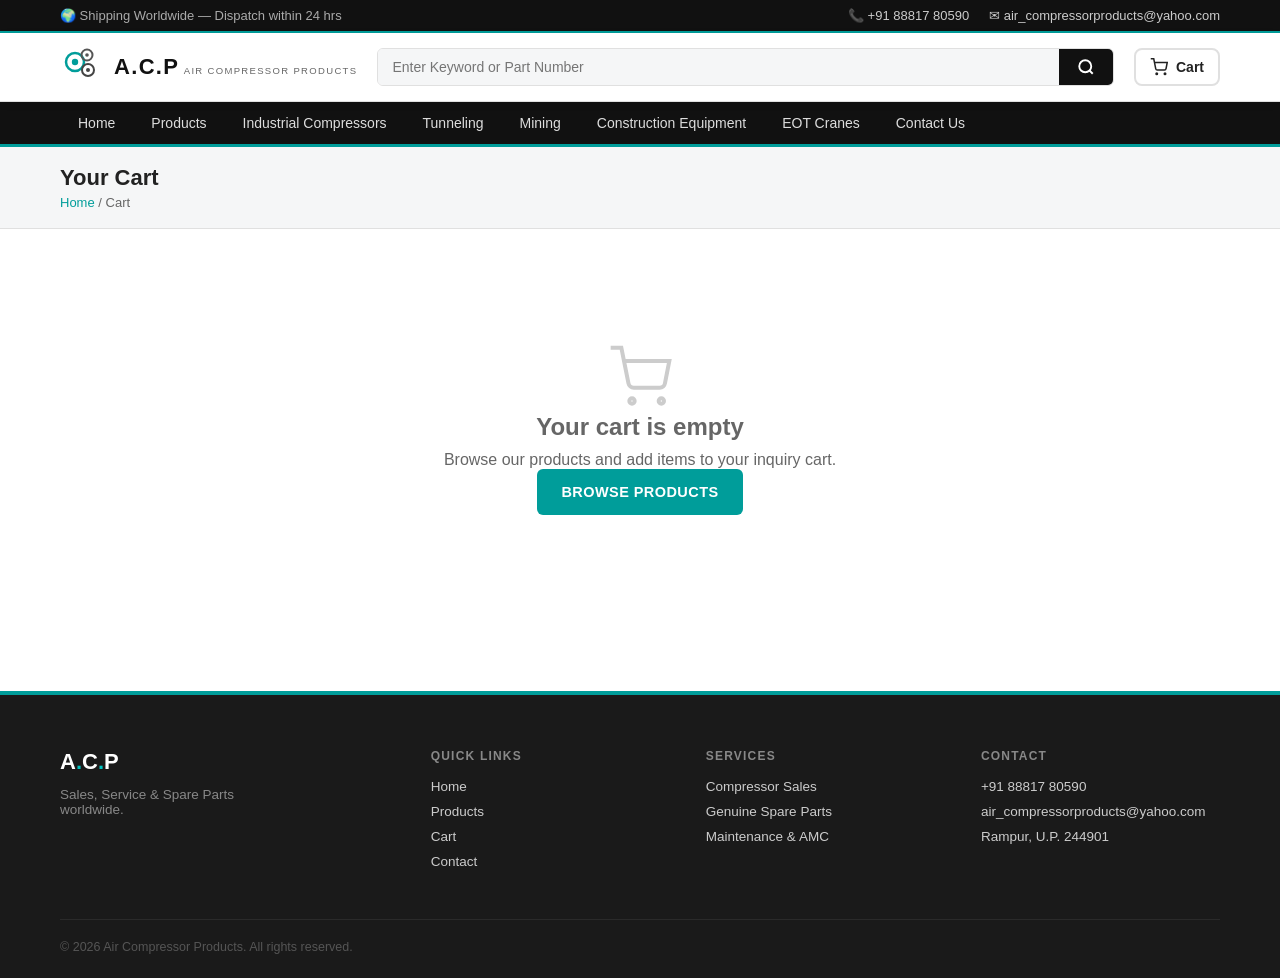
==== cart.html @ 82475adc "Add website files" ====
<!DOCTYPE html>
<html lang="en">
<head>
<meta charset="UTF-8">
<meta http-equiv="X-UA-Compatible" content="IE=edge">
<meta name="viewport" content="width=device-width, initial-scale=1.0">
<meta http-equiv="Content-Security-Policy" content="default-src 'self'; 
script-src 'self' 'unsafe-inline'; 
style-src 'self' https://fonts.googleapis.com; 
font-src 'self' https://fonts.gstatic.com; 
img-src 'self' data: https://images.unsplash.com; 
connect-src 'self'; frame-ancestors 'none';">
<meta http-equiv="X-Frame-Options" content="DENY">
<meta http-equiv="X-Content-Type-Options" content="nosniff">
<title>Cart — A.C.P Air Compressor Products</title>
<link rel="stylesheet" href="style.css">
<link href="https://fonts.googleapis.com/css2?family=IBM+Plex+Sans:wght@400;500;600;700;800&display=swap" rel="stylesheet">
</head>
<body>

<div class="utility-bar">
  <div class="wrap">
    <span class="util-left">🌍 Shipping Worldwide — Dispatch within 24 hrs</span>
    <div class="util-right">
      <a href="tel:+918881780590">📞 +91 88817 80590</a>
      <a href="mailto:air_compressorproducts@yahoo.com">✉ air_compressorproducts@yahoo.com</a>
    </div>
  </div>
</div>

<header class="main-header">
  <div class="header-inner wrap">
    <a href="index.html" class="logo-block">
      <svg class="logo-svg" viewBox="0 0 44 44" fill="none">
        <circle cx="15" cy="17" r="9" stroke="#009D9A" stroke-width="2.5"/>
        <circle cx="15" cy="17" r="3.2" fill="#009D9A"/>
        <circle cx="27" cy="10" r="5.5" stroke="#555" stroke-width="2"/>
        <circle cx="27" cy="10" r="1.8" fill="#555"/>
        <circle cx="28" cy="25" r="6" stroke="#444" stroke-width="2"/>
        <circle cx="28" cy="25" r="2" fill="#444"/>
      </svg>
      <span class="logo-text">
        <span class="top">A.C.P</span>
        <span class="sub">Air Compressor Products</span>
      </span>
    </a>
    <div class="search-bar">
      <input type="text" id="searchInput" placeholder="Enter Keyword or Part Number" maxlength="120" autocomplete="off">
      <button id="searchBtn" aria-label="Search">
        <svg width="18" height="18" viewBox="0 0 24 24" fill="none" stroke="currentColor" stroke-width="2.5"><circle cx="11" cy="11" r="8"/><path d="M21 21l-4.35-4.35"/></svg>
      </button>
    </div>
    <a href="cart.html" class="cart-btn">
      <svg width="18" height="18" viewBox="0 0 24 24" fill="none" stroke="currentColor" stroke-width="2"><circle cx="9" cy="21" r="1"/><circle cx="20" cy="21" r="1"/><path d="M1 1h4l2.68 13.39a2 2 0 002 1.61h9.72a2 2 0 001.97-1.67L23 6H6"/></svg>
      Cart <span class="cart-count" style="display:none;">0</span>
    </a>
  </div>
</header>

<nav class="main-nav">
  <div class="nav-inner wrap">
    <div id="navLinks" class="nav-links">
      <a href="index.html">Home</a>
      <a href="products.html">Products</a>
      <a href="products.html?sector=Industrial+Compressors">Industrial Compressors</a>
      <a href="products.html?sector=Tunneling">Tunneling</a>
      <a href="products.html?sector=Mining">Mining</a>
      <a href="products.html?sector=Construction+Equipment">Construction Equipment</a>
      <a href="products.html?sector=EOT+Cranes">EOT Cranes</a>
      <a href="contact.html">Contact Us</a>
    </div>
    <button class="menu-toggle" id="menuToggle" aria-label="Toggle menu" aria-expanded="false">
      <svg width="22" height="22" viewBox="0 0 24 24" fill="none" stroke="currentColor" stroke-width="2"><path d="M3 6h18M3 12h18M3 18h18"/></svg>
    </button>
  </div>
</nav>

<div class="page-title-bar">
  <div class="wrap">
    <h1>Your Cart</h1>
    <div class="breadcrumb"><a href="index.html">Home</a> / Cart</div>
  </div>
</div>

<div class="wrap cart-layout">

  <div id="cartEmpty" class="empty-cart" style="display:none;">
    <svg width="64" height="64" viewBox="0 0 24 24" fill="none" stroke="#ccc" stroke-width="1.5" style="margin:0 auto 18px;display:block"><circle cx="9" cy="21" r="1"/><circle cx="20" cy="21" r="1"/><path d="M1 1h4l2.68 13.39a2 2 0 002 1.61h9.72a2 2 0 001.97-1.67L23 6H6"/></svg>
    <h2>Your cart is empty</h2>
    <p style="margin-bottom:24px;color:var(--muted);">Browse our products and add items to your inquiry cart.</p>
    <a href="products.html" class="btn btn-teal">Browse Products</a>
  </div>

  <div id="cartFilled">
    <div class="cart-table-wrap">
      <table class="cart-table">
        <thead>
          <tr>
            <th>Product</th>
            <th>Brand</th>
            <th>Qty</th>
            <th>Action</th>
          </tr>
        </thead>
        <tbody id="cartBody"></tbody>
      </table>
    </div>

    <div style="display:flex;justify-content:space-between;align-items:flex-start;flex-wrap:wrap;gap:20px;">
      <a href="products.html" class="btn btn-outline" style="border-color:var(--border);color:var(--text);">← Continue Shopping</a>
      <div class="cart-summary">
        <h3>Inquiry Summary</h3>
        <div class="summary-row"><span id="summaryItems">0 items</span><span style="color:var(--muted);font-size:13px;">Price on request</span></div>
        <p style="font-size:13px;color:var(--muted);margin-bottom:14px;line-height:1.5;">Prices are provided upon inquiry. Our team will confirm availability and quote within a few hours.</p>
        <button class="whatsapp-btn" id="whatsappBtn">
          <svg width="20" height="20" viewBox="0 0 24 24" fill="white"><path d="M17.472 14.382c-.297-.149-1.758-.867-2.03-.967-.273-.099-.471-.148-.67.15-.197.297-.767.966-.94 1.164-.173.199-.347.223-.644.075-.297-.15-1.255-.463-2.39-1.475-.883-.788-1.48-1.761-1.653-2.059-.173-.297-.018-.458.13-.606.134-.133.298-.347.446-.52.149-.174.198-.298.298-.497.099-.198.05-.371-.025-.52-.075-.149-.669-1.612-.916-2.207-.242-.579-.487-.5-.669-.51-.173-.008-.371-.01-.57-.01-.198 0-.52.074-.792.372-.272.297-1.04 1.016-1.04 2.479 0 1.462 1.065 2.875 1.213 3.074.149.198 2.096 3.2 5.077 4.487.709.306 1.262.489 1.694.625.712.227 1.36.195 1.871.118.571-.085 1.758-.719 2.006-1.413.248-.694.248-1.289.173-1.413-.074-.124-.272-.198-.57-.347m-5.421 7.403h-.004a9.87 9.87 0 01-5.031-1.378l-.361-.214-3.741.982.998-3.648-.235-.374a9.86 9.86 0 01-1.51-5.26c.001-5.45 4.436-9.884 9.888-9.884 2.64 0 5.122 1.03 6.988 2.898a9.825 9.825 0 012.893 6.994c-.003 5.45-4.437 9.884-9.885 9.884m8.413-18.297A11.815 11.815 0 0012.05 0C5.495 0 .16 5.335.157 11.892c0 2.096.547 4.142 1.588 5.945L.057 24l6.305-1.654a11.882 11.882 0 005.683 1.448h.005c6.554 0 11.89-5.335 11.893-11.893a11.821 11.821 0 00-3.48-8.413Z"/></svg>
          Send Inquiry via WhatsApp
        </button>
        <p style="font-size:12px;color:var(--muted);margin-top:10px;text-align:center;">Opens WhatsApp with your full parts list</p>
      </div>
    </div>
  </div>
</div>

<footer>
  <div class="wrap">
    <div class="foot-grid">
      <div class="foot-about"><div class="foot-logo">A<span>.</span>C<span>.</span>P</div><p class="foot-tagline">Sales, Service &amp; Spare Parts worldwide.</p></div>
      <div class="foot-col"><h4>Quick Links</h4><a href="index.html">Home</a><a href="products.html">Products</a><a href="cart.html">Cart</a><a href="contact.html">Contact</a></div>
      <div class="foot-col"><h4>Services</h4><p>Compressor Sales</p><p>Genuine Spare Parts</p><p>Maintenance &amp; AMC</p></div>
      <div class="foot-col"><h4>Contact</h4><p>+91 88817 80590</p><p>air_compressorproducts@yahoo.com</p><p>Rampur, U.P. 244901</p></div>
    </div>
    <div class="foot-bottom"><span>&copy; <span id="year"></span> Air Compressor Products. All rights reserved.</span></div>
  </div>
</footer>
<div id="toast"></div>

<script src="products-data.js"></script>
<script src="main.js"></script>
<script>
  function renderCart() {
    const items = Cart.getAll();
    const emptyEl = document.getElementById('cartEmpty');
    const filledEl = document.getElementById('cartFilled');

    if (items.length === 0) {
      emptyEl.style.display = 'block';
      filledEl.style.display = 'none';
      return;
    }

    emptyEl.style.display = 'none';
    filledEl.style.display = 'block';

    const totalItems = items.reduce((s, i) => s + i.qty, 0);
    document.getElementById('summaryItems').textContent = totalItems + ' item' + (totalItems !== 1 ? 's' : '');

    const tbody = document.getElementById('cartBody');
    tbody.innerHTML = items.map(item => `
      <tr id="row-${sanitize(item.id)}">
        <td>
          <div class="cart-item-name">${sanitize(item.name)}</div>
          <div class="cart-item-part">${sanitize(item.partNo)}</div>
        </td>
        <td><span class="cart-item-brand">${sanitize(item.brand)}</span></td>
        <td>
          <div class="qty-control">
            <button class="qty-btn" onclick="changeQty('${sanitize(item.id)}', -1)">−</button>
            <span>${item.qty}</span>
            <button class="qty-btn" onclick="changeQty('${sanitize(item.id)}', 1)">+</button>
          </div>
        </td>
        <td>
          <button class="remove-btn" onclick="removeItem('${sanitize(item.id)}')" title="Remove">
            <svg width="18" height="18" viewBox="0 0 24 24" fill="none" stroke="currentColor" stroke-width="2"><polyline points="3 6 5 6 21 6"/><path d="M19 6l-1 14a2 2 0 01-2 2H8a2 2 0 01-2-2L5 6"/><path d="M10 11v6M14 11v6"/><path d="M9 6V4h6v2"/></svg>
          </button>
        </td>
      </tr>`).join('');
  }

  function changeQty(id, delta) {
    const items = Cart.getAll();
    const item = items.find(i => i.id === id);
    if (!item) return;
    const newQty = item.qty + delta;
    if (newQty < 1) { removeItem(id); return; }
    Cart.updateQty(id, newQty);
    renderCart();
  }

  function removeItem(id) {
    Cart.remove(id);
    renderCart();
  }

  document.getElementById('whatsappBtn').addEventListener('click', () => {
    const items = Cart.getAll();
    if (!items.length) return;

    const lines = items.map(i =>
      `• ${i.name} (Part No: ${i.partNo}) × ${i.qty} — Brand: ${i.brand}`
    ).join('\n');

    const msg = `Hello A.C.P,\n\nI'd like to inquire about the following parts:\n\n${lines}\n\nPlease confirm availability and pricing.\n\nThank you.`;
    const phone = '918881780590';
    const url = 'https://wa.me/' + phone + '?text=' + encodeURIComponent(msg);
    window.open(url, '_blank', 'noopener,noreferrer');
  });

  document.addEventListener('DOMContentLoaded', renderCart);
</script>
</body>
</html>
---- style.css ----
/* =============================================
   A.C.P — Air Compressor Products
   Shared Stylesheet
   ============================================= */
:root {
  --ink: #111111;
  --panel: #1a1a1a;
  --teal: #009D9A;
  --teal-light: #00C5C1;
  --red: #c0392b;
  --amber: #e8a33d;
  --text: #222222;
  --muted: #666666;
  --border: #e0e0e0;
  --bg: #f5f6f7;
  --white: #ffffff;
  --maxw: 1200px;
}

*, *::before, *::after { box-sizing: border-box; }
html { scroll-behavior: smooth; }
body {
  margin: 0;
  font-family: 'Segoe UI', 'IBM Plex Sans', Arial, sans-serif;
  color: var(--text);
  background: var(--white);
  -webkit-font-smoothing: antialiased;
}
a { color: inherit; text-decoration: none; }
img { display: block; max-width: 100%; }
button, select, input { font-family: inherit; }
h1,h2,h3,h4 { margin: 0; }
p { margin: 0; }
:focus-visible { outline: 2px solid var(--teal); outline-offset: 3px; }

.wrap { max-width: var(--maxw); margin: 0 auto; padding: 0 20px; }

/* ---- UTILITY BAR ---- */
.utility-bar {
  background: var(--ink);
  color: #ccc;
  font-size: 13px;
  border-bottom: 2px solid var(--teal);
}
.utility-bar .wrap {
  display: flex;
  justify-content: space-between;
  align-items: center;
  padding: 8px 20px;
  flex-wrap: wrap;
  gap: 6px;
}
.util-left { color: #aaa; }
.util-right { display: flex; gap: 20px; flex-wrap: wrap; }
.util-right a { color: #ccc; display: flex; align-items: center; gap: 5px; }
.util-right a:hover { color: var(--teal-light); }

/* ---- HEADER ---- */
header.main-header {
  background: var(--white);
  border-bottom: 1px solid var(--border);
  position: sticky;
  top: 0;
  z-index: 100;
  box-shadow: 0 2px 8px rgba(0,0,0,0.07);
}
.header-inner {
  display: flex;
  align-items: center;
  gap: 20px;
  padding: 12px 20px;
}
.logo-block { display: flex; align-items: center; gap: 10px; flex-shrink: 0; }
.logo-svg { width: 44px; height: 44px; }
.logo-text .top { font-size: 22px; font-weight: 800; letter-spacing: 0.06em; color: var(--ink); line-height: 1; }
.logo-text .sub { font-size: 9.5px; letter-spacing: 0.14em; color: var(--muted); text-transform: uppercase; }

.search-bar {
  flex: 1;
  display: flex;
  border: 1.5px solid var(--border);
  border-radius: 6px;
  overflow: hidden;
}
.search-bar input {
  flex: 1;
  border: none;
  padding: 10px 14px;
  font-size: 14px;
  background: var(--bg);
  outline: none;
}
.search-bar button {
  background: var(--ink);
  border: none;
  padding: 0 18px;
  cursor: pointer;
  color: white;
  display: flex;
  align-items: center;
}
.search-bar button:hover { background: var(--teal); }

.header-call {
  font-size: 13px;
  color: var(--muted);
  text-align: right;
  white-space: nowrap;
  flex-shrink: 0;
}
.header-call strong { display: block; font-size: 15px; color: var(--ink); }

.cart-btn {
  position: relative;
  background: none;
  border: 2px solid var(--border);
  border-radius: 8px;
  padding: 8px 14px;
  cursor: pointer;
  display: flex;
  align-items: center;
  gap: 8px;
  font-size: 14px;
  font-weight: 600;
  white-space: nowrap;
  transition: border-color 0.15s;
}
.cart-btn:hover { border-color: var(--teal); color: var(--teal); }
.cart-count {
  position: absolute;
  top: -7px; right: -7px;
  background: var(--red);
  color: white;
  font-size: 10px;
  font-weight: 700;
  width: 18px; height: 18px;
  border-radius: 50%;
  display: flex;
  align-items: center;
  justify-content: center;
}

/* ---- NAV ---- */
nav.main-nav {
  background: var(--ink);
  border-bottom: 3px solid var(--teal);
}
.nav-inner {
  display: flex;
  align-items: center;
  justify-content: space-between;
}
.nav-links { display: flex; }
.nav-links a {
  display: block;
  padding: 13px 18px;
  font-size: 14px;
  font-weight: 500;
  color: #ddd;
  transition: color 0.15s, background 0.15s;
}
.nav-links a:hover, .nav-links a.active { color: white; background: rgba(255,255,255,0.08); }
.nav-phone {
  font-size: 13px;
  color: #aaa;
  padding: 0 20px;
  white-space: nowrap;
}
.nav-phone strong { color: var(--teal-light); }

.menu-toggle {
  display: none;
  background: none;
  border: none;
  color: white;
  padding: 12px 20px;
  cursor: pointer;
}

/* ---- HERO ---- */
.hero {
  background: var(--ink);
  color: white;
  padding: 60px 0;
  border-bottom: 4px solid var(--teal);
  position: relative;
  overflow: hidden;
}
.hero::before {
  content: '';
  position: absolute;
  right: -100px;
  top: -100px;
  width: 500px;
  height: 500px;
  border-radius: 50%;
  background: radial-gradient(circle, rgba(0,157,154,0.12) 0%, transparent 70%);
  pointer-events: none;
}
.hero-inner { position: relative; z-index: 1; }
.hero-badge {
  display: inline-block;
  background: var(--amber);
  color: var(--ink);
  font-size: 13px;
  font-weight: 800;
  letter-spacing: 0.06em;
  padding: 5px 12px;
  text-transform: uppercase;
  margin-bottom: 16px;
}
.hero h1 { font-size: clamp(30px, 4.5vw, 48px); font-weight: 800; line-height: 1.12; margin-bottom: 16px; }
.hero p { font-size: 17px; color: #aaa; margin-bottom: 28px; max-width: 520px; }
.hero .cta-row { display: flex; gap: 14px; flex-wrap: wrap; }

.btn {
  display: inline-flex;
  align-items: center;
  gap: 8px;
  padding: 13px 22px;
  border-radius: 6px;
  font-size: 14.5px;
  font-weight: 700;
  border: 2px solid transparent;
  cursor: pointer;
  transition: transform 0.15s, background 0.15s, border-color 0.15s;
  text-transform: uppercase;
  letter-spacing: 0.03em;
}
.btn:hover { transform: translateY(-2px); }
.btn-red { background: var(--red); color: white; }
.btn-red:hover { background: #a93226; }
.btn-outline { border-color: white; color: white; background: transparent; }
.btn-outline:hover { background: white; color: var(--ink); }
.btn-teal { background: var(--teal); color: white; }
.btn-teal:hover { background: var(--teal-light); }
.btn-sm { padding: 8px 14px; font-size: 13px; }

/* ---- BRANDS STRIP ---- */
.brands-strip {
  background: var(--bg);
  border-bottom: 1px solid var(--border);
  padding: 14px 0;
}
.brands-strip .wrap {
  display: flex;
  align-items: center;
  gap: 16px;
  flex-wrap: wrap;
}
.brands-strip .label { font-size: 12px; text-transform: uppercase; letter-spacing: 0.1em; color: var(--muted); white-space: nowrap; }
.brand-tags { display: flex; flex-wrap: wrap; gap: 8px; }
.brand-tag {
  border: 1.5px solid var(--border);
  border-radius: 4px;
  padding: 5px 12px;
  font-size: 12.5px;
  font-weight: 600;
  color: var(--text);
  background: white;
}

/* ---- SECTION HEADERS ---- */
.section-header {
  display: flex;
  align-items: center;
  justify-content: space-between;
  margin-bottom: 24px;
  padding-bottom: 12px;
  border-bottom: 2px solid var(--border);
}
.section-header h2 { font-size: 20px; font-weight: 700; }
.section-header h2 span { color: var(--teal); }
.section-header a { font-size: 13px; color: var(--teal); font-weight: 600; }
.section-header a:hover { text-decoration: underline; }

/* ---- PRODUCT CARDS ---- */
.product-grid {
  display: grid;
  grid-template-columns: repeat(4, 1fr);
  gap: 18px;
}
.product-card {
  background: white;
  border: 1px solid var(--border);
  border-radius: 8px;
  overflow: hidden;
  transition: box-shadow 0.18s, transform 0.18s;
}
.product-card:hover {
  box-shadow: 0 6px 24px rgba(0,0,0,0.1);
  transform: translateY(-2px);
}
.product-img {
  background: var(--bg);
  height: 180px;
  display: flex;
  flex-direction: column;
  align-items: center;
  justify-content: center;
  border-bottom: 1px solid var(--border);
  position: relative;
}
.product-brand-badge {
  position: absolute;
  top: 10px;
  left: 10px;
  background: var(--ink);
  color: white;
  font-size: 9.5px;
  font-weight: 700;
  padding: 3px 8px;
  border-radius: 3px;
  letter-spacing: 0.06em;
}
.product-icon { color: #bbb; margin-bottom: 8px; }
.part-no-display {
  font-size: 11.5px;
  color: var(--muted);
  font-family: 'Courier New', monospace;
  font-weight: 600;
}
.product-info { padding: 14px; }
.product-info .part-no { font-size: 11.5px; color: var(--muted); font-family: 'Courier New', monospace; margin-bottom: 4px; }
.product-info h3 { font-size: 15px; font-weight: 700; margin-bottom: 12px; }
.product-footer {
  display: flex;
  align-items: center;
  justify-content: space-between;
  margin-top: 10px;
}
.price-tag { font-size: 13px; color: var(--muted); font-style: italic; }
.add-cart-btn {
  background: none;
  border: 1.5px solid var(--border);
  border-radius: 6px;
  padding: 7px 10px;
  cursor: pointer;
  color: var(--muted);
  transition: background 0.15s, border-color 0.15s, color 0.15s;
  display: flex;
  align-items: center;
  justify-content: center;
}
.add-cart-btn:hover {
  background: var(--red);
  border-color: var(--red);
  color: white;
}
.add-cart-btn.added {
  background: var(--teal);
  border-color: var(--teal);
  color: white;
}

/* ---- PROMO BANNERS ---- */
.promo-grid {
  display: grid;
  grid-template-columns: 1fr 1fr;
  gap: 20px;
}
.promo-card {
  border-radius: 8px;
  overflow: hidden;
  padding: 36px;
  position: relative;
  min-height: 200px;
  display: flex;
  flex-direction: column;
  justify-content: flex-end;
}
.promo-card.dark { background: linear-gradient(135deg, #1a1a1a 60%, #2a2a2a); color: white; }
.promo-card.teal { background: linear-gradient(135deg, #007A78 60%, #009D9A); color: white; }
.promo-card h3 {
  font-size: 22px;
  font-weight: 800;
  text-transform: uppercase;
  background: var(--amber);
  color: var(--ink);
  display: inline-block;
  padding: 4px 10px;
  margin-bottom: 12px;
  line-height: 1.3;
}
.promo-card p { font-size: 14.5px; opacity: 0.85; margin-bottom: 20px; }
.promo-gear {
  position: absolute;
  right: 20px;
  top: 20px;
  opacity: 0.06;
}

/* ---- CATEGORIES ---- */
.cat-grid {
  display: grid;
  grid-template-columns: repeat(4, 1fr);
  gap: 14px;
}
.cat-card {
  background: white;
  border: 1.5px solid var(--border);
  border-radius: 8px;
  padding: 22px 16px;
  text-align: center;
  cursor: pointer;
  transition: border-color 0.15s, box-shadow 0.15s;
  text-decoration: none;
  color: var(--text);
  display: block;
}
.cat-card:hover {
  border-color: var(--teal);
  box-shadow: 0 4px 14px rgba(0,157,154,0.15);
}
.cat-card .cat-icon { color: var(--teal); margin: 0 auto 12px; }
.cat-card h4 { font-size: 13.5px; font-weight: 700; }
.cat-card span { font-size: 12px; color: var(--muted); }

/* ---- PRODUCTS PAGE LAYOUT ---- */
.products-layout {
  display: grid;
  grid-template-columns: 240px 1fr;
  gap: 28px;
  padding: 32px 0;
}
.filter-sidebar {
  background: white;
  border: 1px solid var(--border);
  border-radius: 8px;
  padding: 20px;
  align-self: start;
  position: sticky;
  top: 130px;
}
.filter-sidebar h3 { font-size: 14px; font-weight: 700; text-transform: uppercase; letter-spacing: 0.06em; margin-bottom: 16px; padding-bottom: 10px; border-bottom: 2px solid var(--border); }
.filter-group { margin-bottom: 20px; }
.filter-group label { display: block; font-size: 12px; font-weight: 700; text-transform: uppercase; letter-spacing: 0.06em; color: var(--muted); margin-bottom: 10px; }
.filter-option {
  display: flex;
  align-items: center;
  gap: 8px;
  font-size: 13.5px;
  padding: 6px 0;
  cursor: pointer;
}
.filter-option input[type=checkbox] { accent-color: var(--teal); width: 15px; height: 15px; cursor: pointer; }
.filter-option:hover { color: var(--teal); }

.products-main {}
.products-toolbar {
  display: flex;
  align-items: center;
  justify-content: space-between;
  margin-bottom: 20px;
  flex-wrap: wrap;
  gap: 10px;
}
.products-count { font-size: 14px; color: var(--muted); }
.sort-select {
  padding: 8px 12px;
  border: 1.5px solid var(--border);
  border-radius: 6px;
  font-size: 13.5px;
  background: white;
  cursor: pointer;
}

/* ---- CART PAGE ---- */
.cart-layout { padding: 36px 0; }
.cart-table-wrap {
  background: white;
  border: 1px solid var(--border);
  border-radius: 8px;
  overflow: hidden;
  margin-bottom: 24px;
}
.cart-table { width: 100%; border-collapse: collapse; }
.cart-table th {
  background: var(--bg);
  text-align: left;
  font-size: 12px;
  text-transform: uppercase;
  letter-spacing: 0.08em;
  color: var(--muted);
  padding: 14px 16px;
  border-bottom: 1px solid var(--border);
}
.cart-table td { padding: 16px; border-bottom: 1px solid var(--border); font-size: 14px; vertical-align: middle; }
.cart-table tr:last-child td { border-bottom: none; }
.cart-item-name { font-weight: 600; }
.cart-item-part { font-size: 12px; color: var(--muted); font-family: monospace; }
.cart-item-brand { font-size: 12px; background: var(--bg); padding: 2px 8px; border-radius: 3px; display: inline-block; }
.qty-control { display: flex; align-items: center; gap: 8px; }
.qty-btn {
  width: 28px; height: 28px;
  border: 1.5px solid var(--border);
  border-radius: 4px;
  background: white;
  cursor: pointer;
  font-size: 16px;
  line-height: 1;
  display: flex;
  align-items: center;
  justify-content: center;
}
.qty-btn:hover { border-color: var(--teal); color: var(--teal); }
.remove-btn { background: none; border: none; cursor: pointer; color: var(--muted); padding: 4px; }
.remove-btn:hover { color: var(--red); }
.cart-summary {
  background: white;
  border: 1px solid var(--border);
  border-radius: 8px;
  padding: 24px;
  max-width: 380px;
  margin-left: auto;
}
.cart-summary h3 { font-size: 16px; margin-bottom: 16px; padding-bottom: 12px; border-bottom: 1px solid var(--border); }
.summary-row { display: flex; justify-content: space-between; font-size: 14px; margin-bottom: 12px; }
.whatsapp-btn {
  width: 100%;
  background: #25D366;
  color: white;
  border: none;
  border-radius: 6px;
  padding: 14px;
  font-size: 15px;
  font-weight: 700;
  cursor: pointer;
  display: flex;
  align-items: center;
  justify-content: center;
  gap: 10px;
  margin-top: 16px;
  transition: background 0.15s;
}
.whatsapp-btn:hover { background: #1ebe5e; }
.empty-cart {
  text-align: center;
  padding: 80px 20px;
  color: var(--muted);
}
.empty-cart h2 { font-size: 24px; margin-bottom: 10px; }

/* ---- CONTACT ---- */
.contact-layout {
  display: grid;
  grid-template-columns: 1fr 1.2fr;
  gap: 40px;
  padding: 40px 0;
}
.contact-info h2 { font-size: 26px; margin-bottom: 14px; }
.contact-info p { color: var(--muted); font-size: 15px; margin-bottom: 28px; }
.info-list { display: flex; flex-direction: column; gap: 20px; }
.info-item { display: flex; gap: 14px; align-items: flex-start; }
.info-item .ic {
  width: 40px; height: 40px;
  background: rgba(0,157,154,0.1);
  border-radius: 8px;
  display: flex;
  align-items: center;
  justify-content: center;
  color: var(--teal);
  flex-shrink: 0;
}
.info-item .k { font-size: 11.5px; text-transform: uppercase; letter-spacing: 0.08em; color: var(--muted); margin-bottom: 4px; }
.info-item .v { font-size: 15px; font-weight: 500; }
.contact-form {
  background: white;
  border: 1px solid var(--border);
  border-radius: 10px;
  padding: 30px;
}
.contact-form h3 { font-size: 18px; margin-bottom: 22px; }
.form-row { margin-bottom: 16px; }
.form-row label { display: block; font-size: 12.5px; font-weight: 600; text-transform: uppercase; letter-spacing: 0.06em; color: var(--muted); margin-bottom: 7px; }
.form-row input, .form-row textarea, .form-row select {
  width: 100%;
  padding: 11px 14px;
  border: 1.5px solid var(--border);
  border-radius: 6px;
  font-size: 14.5px;
  font-family: inherit;
  background: var(--bg);
  transition: border-color 0.15s;
  resize: vertical;
}
.form-row input:focus, .form-row textarea:focus, .form-row select:focus {
  outline: none;
  border-color: var(--teal);
  background: white;
}
.form-success {
  display: none;
  background: rgba(0,157,154,0.1);
  border: 1.5px solid var(--teal);
  border-radius: 6px;
  padding: 14px;
  color: var(--teal);
  font-size: 14px;
  margin-top: 14px;
  font-weight: 600;
}
.form-success.show { display: block; }

/* ---- FOOTER ---- */
footer {
  background: #1a1a1a;
  color: #ccc;
  padding: 54px 0 24px;
  margin-top: 60px;
  border-top: 4px solid var(--teal);
}
.foot-grid {
  display: grid;
  grid-template-columns: 1.4fr 1fr 1fr 1fr;
  gap: 36px;
  margin-bottom: 40px;
}
.foot-about {}
.foot-logo { font-size: 22px; font-weight: 800; color: white; margin-bottom: 12px; }
.foot-logo span { color: var(--teal-light); }
.foot-tagline { font-size: 13.5px; color: #888; margin-bottom: 16px; max-width: 240px; }
.foot-col h4 {
  font-size: 12px;
  text-transform: uppercase;
  letter-spacing: 0.1em;
  color: #888;
  font-weight: 700;
  margin-bottom: 16px;
}
.foot-col a, .foot-col p {
  display: block;
  font-size: 13.5px;
  color: #ccc;
  margin-bottom: 10px;
}
.foot-col a:hover { color: var(--teal-light); }
.social-row { display: flex; gap: 10px; margin-top: 6px; }
.social-btn {
  width: 34px; height: 34px;
  border: 1px solid #333;
  border-radius: 6px;
  display: flex;
  align-items: center;
  justify-content: center;
  color: #888;
  transition: border-color 0.15s, color 0.15s;
}
.social-btn:hover { border-color: var(--teal-light); color: var(--teal-light); }
.foot-bottom {
  border-top: 1px solid #2a2a2a;
  padding-top: 20px;
  display: flex;
  justify-content: space-between;
  font-size: 12.5px;
  color: #555;
  flex-wrap: wrap;
  gap: 8px;
}

/* ---- TOAST NOTIFICATION ---- */
#toast {
  position: fixed;
  bottom: 28px;
  right: 28px;
  background: var(--ink);
  color: white;
  padding: 12px 20px;
  border-radius: 8px;
  font-size: 14px;
  font-weight: 600;
  border-left: 4px solid var(--teal);
  transform: translateY(80px);
  opacity: 0;
  transition: transform 0.25s ease, opacity 0.25s ease;
  z-index: 999;
  pointer-events: none;
}
#toast.show { transform: translateY(0); opacity: 1; }

/* ---- PAGE TITLE BAR ---- */
.page-title-bar {
  background: var(--bg);
  border-bottom: 1px solid var(--border);
  padding: 18px 0;
}
.page-title-bar h1 { font-size: 22px; font-weight: 800; margin-bottom: 4px; }
.breadcrumb { font-size: 13px; color: var(--muted); }
.breadcrumb a { color: var(--teal); }
.breadcrumb a:hover { text-decoration: underline; }

/* ---- RESPONSIVE ---- */
@media (max-width: 1024px) {
  .product-grid { grid-template-columns: repeat(3, 1fr); }
  .cat-grid { grid-template-columns: repeat(3, 1fr); }
  .foot-grid { grid-template-columns: 1fr 1fr; gap: 28px; }
}
@media (max-width: 768px) {
  .header-inner { flex-wrap: wrap; gap: 10px; }
  .search-bar { order: 3; width: 100%; }
  .header-call { display: none; }
  .nav-links { display: none; flex-direction: column; }
  .nav-links.open { display: flex; }
  .menu-toggle { display: block; }
  .nav-inner { flex-direction: column; align-items: flex-start; }
  .nav-phone { display: none; }
  .product-grid { grid-template-columns: repeat(2, 1fr); }
  .cat-grid { grid-template-columns: repeat(2, 1fr); }
  .promo-grid { grid-template-columns: 1fr; }
  .products-layout { grid-template-columns: 1fr; }
  .filter-sidebar { position: static; }
  .contact-layout { grid-template-columns: 1fr; }
  .foot-grid { grid-template-columns: 1fr; gap: 24px; }
  .hero { padding: 40px 0; }
}
@media (max-width: 480px) {
  .product-grid { grid-template-columns: 1fr 1fr; gap: 12px; }
}

/* ---- PRODUCT IMAGE / ILLUSTRATION ---- */
.product-img {
  background: linear-gradient(135deg,#f8f8f8,#eeeeee);
  height: 190px;
  display: flex;
  flex-direction: column;
  align-items: center;
  justify-content: center;
  border-bottom: 1px solid var(--border);
  position: relative;
  overflow: hidden;
}
.product-img::before {
  content:'';position:absolute;inset:0;
  background:radial-gradient(circle at 60% 40%,rgba(0,157,154,0.06) 0%,transparent 70%);
  pointer-events:none;
}
.product-brand-badge {
  position:absolute;top:10px;left:10px;
  background:var(--ink);color:white;
  font-size:9.5px;font-weight:700;
  padding:3px 8px;border-radius:3px;letter-spacing:0.06em;z-index:1;
}
.part-no-display {
  font-size:11px;color:var(--muted);
  font-family:'Courier New',monospace;font-weight:600;
  background:white;padding:2px 8px;
  border-radius:3px;border:1px solid var(--border);
  margin-top:4px;
}
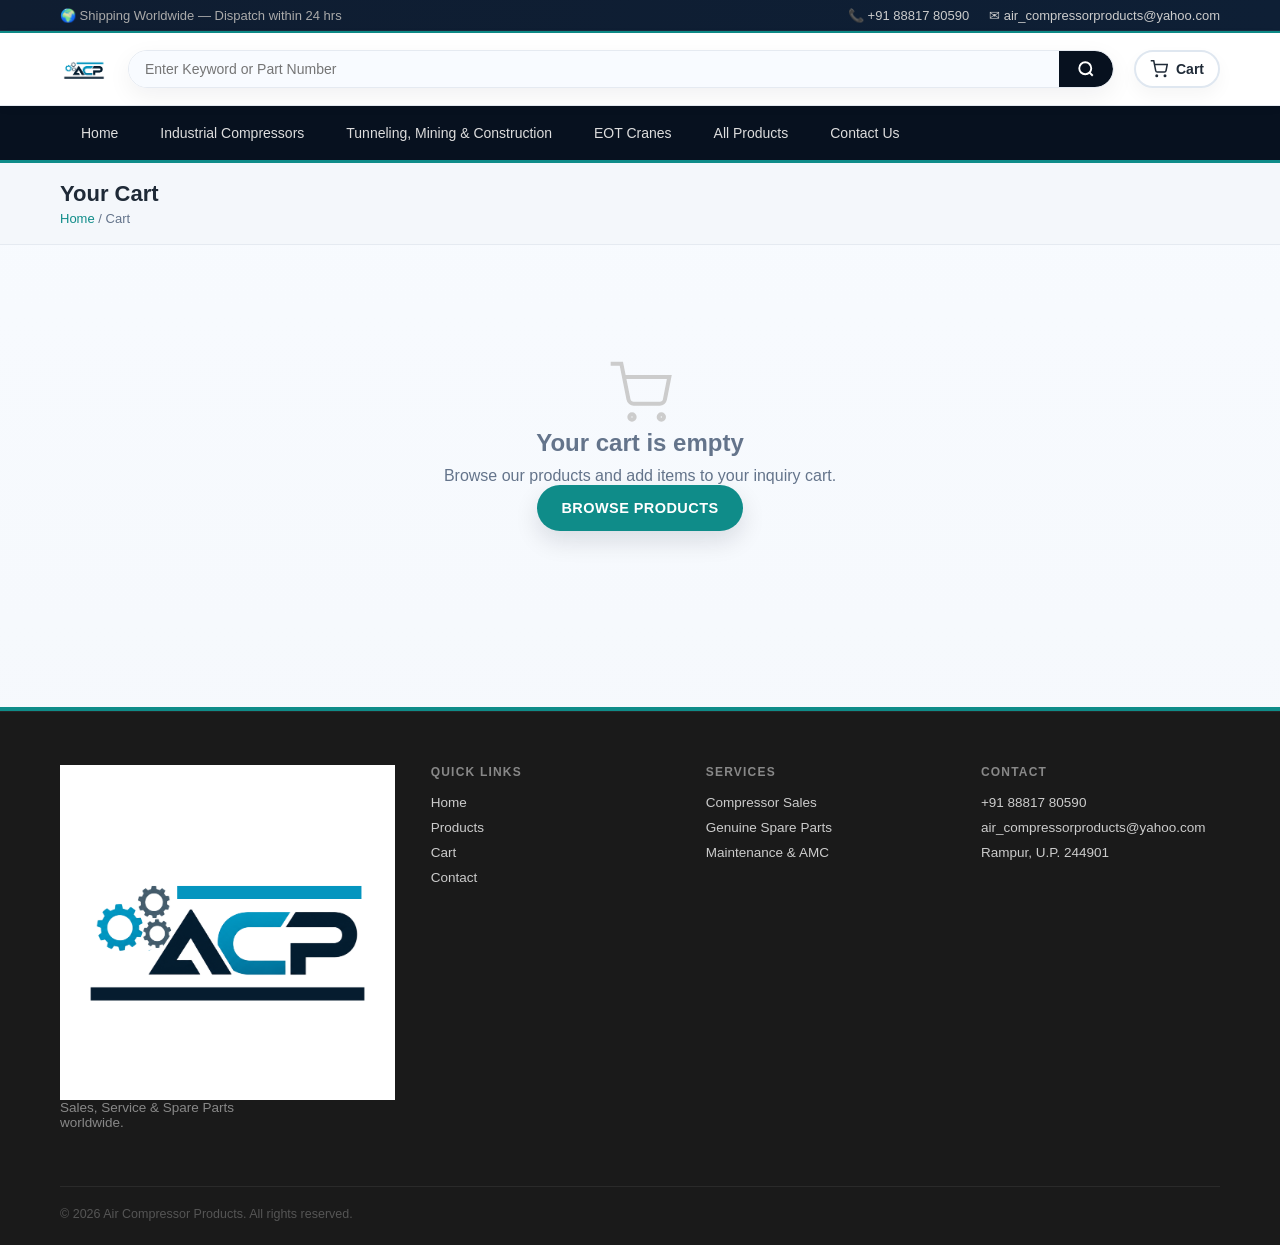
==== commit 9bb66046: "Initial commit — ACP website" ====
--- a/cart.html
+++ b/cart.html
@@ -31,18 +31,7 @@
 <header class="main-header">
   <div class="header-inner wrap">
     <a href="index.html" class="logo-block">
-      <svg class="logo-svg" viewBox="0 0 44 44" fill="none">
-        <circle cx="15" cy="17" r="9" stroke="#009D9A" stroke-width="2.5"/>
-        <circle cx="15" cy="17" r="3.2" fill="#009D9A"/>
-        <circle cx="27" cy="10" r="5.5" stroke="#555" stroke-width="2"/>
-        <circle cx="27" cy="10" r="1.8" fill="#555"/>
-        <circle cx="28" cy="25" r="6" stroke="#444" stroke-width="2"/>
-        <circle cx="28" cy="25" r="2" fill="#444"/>
-      </svg>
-      <span class="logo-text">
-        <span class="top">A.C.P</span>
-        <span class="sub">Air Compressor Products</span>
-      </span>
+      <img src="image/ACP.png" alt="ACP — Air Compressor Products" class="logo-img">
     </a>
     <div class="search-bar">
       <input type="text" id="searchInput" placeholder="Enter Keyword or Part Number" maxlength="120" autocomplete="off">
@@ -59,14 +48,12 @@
 
 <nav class="main-nav">
   <div class="nav-inner wrap">
-    <div id="navLinks" class="nav-links">
+        <div id="navLinks" class="nav-links">
       <a href="index.html">Home</a>
-      <a href="products.html">Products</a>
-      <a href="products.html?sector=Industrial+Compressors">Industrial Compressors</a>
-      <a href="products.html?sector=Tunneling">Tunneling</a>
-      <a href="products.html?sector=Mining">Mining</a>
-      <a href="products.html?sector=Construction+Equipment">Construction Equipment</a>
-      <a href="products.html?sector=EOT+Cranes">EOT Cranes</a>
+      <a href="compressors.html">Industrial Compressors</a>
+      <a href="tunneling-mining-construction.html">Tunneling, Mining & Construction</a>
+      <a href="eot-cranes.html">EOT Cranes</a>
+      <a href="products.html">All Products</a>
       <a href="contact.html">Contact Us</a>
     </div>
     <button class="menu-toggle" id="menuToggle" aria-label="Toggle menu" aria-expanded="false">
@@ -125,7 +112,7 @@
 <footer>
   <div class="wrap">
     <div class="foot-grid">
-      <div class="foot-about"><div class="foot-logo">A<span>.</span>C<span>.</span>P</div><p class="foot-tagline">Sales, Service &amp; Spare Parts worldwide.</p></div>
+      <div class="foot-about"><img src="image/ACP.png" alt="ACP Logo" style="height:44px;width:auto;object-fit:contain;margin-bottom:10px;filter:brightness(0) invert(1);"><p class="foot-tagline">Sales, Service &amp; Spare Parts worldwide.</p></div>
       <div class="foot-col"><h4>Quick Links</h4><a href="index.html">Home</a><a href="products.html">Products</a><a href="cart.html">Cart</a><a href="contact.html">Contact</a></div>
       <div class="foot-col"><h4>Services</h4><p>Compressor Sales</p><p>Genuine Spare Parts</p><p>Maintenance &amp; AMC</p></div>
       <div class="foot-col"><h4>Contact</h4><p>+91 88817 80590</p><p>air_compressorproducts@yahoo.com</p><p>Rampur, U.P. 244901</p></div>
--- a/style.css
+++ b/style.css
@@ -3,18 +3,19 @@
    Shared Stylesheet
    ============================================= */
 :root {
-  --ink: #111111;
-  --panel: #1a1a1a;
-  --teal: #009D9A;
-  --teal-light: #00C5C1;
-  --red: #c0392b;
-  --amber: #e8a33d;
-  --text: #222222;
-  --muted: #666666;
-  --border: #e0e0e0;
-  --bg: #f5f6f7;
+  --ink: #07111f;
+  --panel: #0f1d31;
+  --teal: #0f8c89;
+  --teal-light: #3dd8d2;
+  --red: #d74b3d;
+  --amber: #f0b94d;
+  --text: #1f2a37;
+  --muted: #64748b;
+  --border: #e5eaf1;
+  --bg: #f4f7fb;
   --white: #ffffff;
   --maxw: 1200px;
+  --shadow: 0 18px 45px rgba(7, 17, 31, 0.08);
 }
 
 *, *::before, *::after { box-sizing: border-box; }
@@ -23,7 +24,7 @@
   margin: 0;
   font-family: 'Segoe UI', 'IBM Plex Sans', Arial, sans-serif;
   color: var(--text);
-  background: var(--white);
+  background: linear-gradient(180deg, #f8fbff 0%, #f4f7fb 100%);
   -webkit-font-smoothing: antialiased;
 }
 a { color: inherit; text-decoration: none; }
@@ -689,11 +690,143 @@
 .breadcrumb a { color: var(--teal); }
 .breadcrumb a:hover { text-decoration: underline; }
 
+/* ---- PREMIUM VISUAL ENHANCEMENTS ---- */
+.utility-bar {
+  background: linear-gradient(90deg, var(--panel) 0%, #0e1f35 100%);
+  box-shadow: inset 0 -1px 0 rgba(255,255,255,0.06);
+}
+header.main-header {
+  background: rgba(255,255,255,0.96);
+  backdrop-filter: blur(12px);
+}
+.search-bar {
+  box-shadow: 0 8px 24px rgba(7, 17, 31, 0.06);
+  border-radius: 999px;
+}
+.search-bar input {
+  background: #f8fbff;
+  padding-left: 16px;
+}
+.search-bar button {
+  border-radius: 0 999px 999px 0;
+}
+.cart-btn {
+  border-radius: 999px;
+  border-color: #dfe7f0;
+  box-shadow: 0 8px 18px rgba(7,17,31,0.04);
+}
+.nav-links a {
+  border-radius: 999px;
+  margin: 6px 3px;
+}
+.btn {
+  border-radius: 999px;
+  box-shadow: 0 10px 24px rgba(7, 17, 31, 0.12);
+}
+.btn-red {
+  background: linear-gradient(135deg, var(--red) 0%, #f05b4b 100%);
+}
+.btn-outline {
+  border-color: rgba(255,255,255,0.75);
+}
+.brands-strip {
+  background: rgba(255,255,255,0.8);
+  border-bottom: 1px solid rgba(229,234,241,0.8);
+  backdrop-filter: blur(8px);
+}
+.section-header {
+  border-bottom: 1px solid rgba(229,234,241,0.9);
+  padding-bottom: 14px;
+}
+.product-card {
+  border: 1px solid rgba(229,234,241,0.95);
+  border-radius: 18px;
+  box-shadow: var(--shadow);
+}
+.product-card:hover {
+  transform: translateY(-4px);
+  box-shadow: 0 24px 60px rgba(7, 17, 31, 0.12);
+}
+.promo-card {
+  border: 1px solid rgba(255,255,255,0.16);
+  box-shadow: var(--shadow);
+}
+.cat-card {
+  border-radius: 16px;
+  border: 1px solid rgba(229,234,241,0.95);
+  box-shadow: 0 12px 24px rgba(7, 17, 31, 0.05);
+}
+.cat-card:hover {
+  transform: translateY(-3px);
+  box-shadow: 0 18px 35px rgba(15, 140, 137, 0.14);
+}
+.contact-form,
+.filter-sidebar,
+.cart-summary,
+.cart-table-wrap {
+  border-radius: 18px;
+  box-shadow: var(--shadow);
+}
+footer {
+  box-shadow: inset 0 1px 0 rgba(255,255,255,0.05);
+}
+.hero-wb {
+  background: linear-gradient(135deg, #f9fcff 0%, #eef7ff 55%, #f8fbff 100%);
+  position: relative;
+}
+.hero-wb::before {
+  content: '';
+  position: absolute;
+  inset: 0;
+  background: radial-gradient(circle at top left, rgba(15, 140, 137, 0.12), transparent 38%);
+  pointer-events: none;
+}
+.hero-wb-inner {
+  position: relative;
+  z-index: 1;
+}
+.trust-section {
+  padding: 24px 0 10px;
+}
+.trust-grid {
+  display: grid;
+  grid-template-columns: repeat(3, 1fr);
+  gap: 18px;
+}
+.trust-card {
+  background: linear-gradient(135deg, #ffffff 0%, #f7fbff 100%);
+  border: 1px solid rgba(229,234,241,0.95);
+  border-radius: 18px;
+  padding: 22px;
+  box-shadow: var(--shadow);
+}
+.trust-icon {
+  width: 42px;
+  height: 42px;
+  display: grid;
+  place-items: center;
+  border-radius: 12px;
+  background: rgba(15, 140, 137, 0.1);
+  font-size: 20px;
+  margin-bottom: 12px;
+}
+.trust-card h3 {
+  font-size: 16px;
+  margin-bottom: 8px;
+  color: var(--ink);
+}
+.trust-card p {
+  font-size: 13.5px;
+  line-height: 1.6;
+  color: var(--muted);
+}
+
 /* ---- RESPONSIVE ---- */
 @media (max-width: 1024px) {
   .product-grid { grid-template-columns: repeat(3, 1fr); }
   .cat-grid { grid-template-columns: repeat(3, 1fr); }
   .foot-grid { grid-template-columns: 1fr 1fr; gap: 28px; }
+  .trust-grid { grid-template-columns: 1fr; }
 }
 @media (max-width: 768px) {
   .header-inner { flex-wrap: wrap; gap: 10px; }
@@ -715,6 +848,7 @@
 }
 @media (max-width: 480px) {
   .product-grid { grid-template-columns: 1fr 1fr; gap: 12px; }
+  .trust-card { padding: 18px; }
 }
 
 /* ---- PRODUCT IMAGE / ILLUSTRATION ---- */
@@ -728,6 +862,15 @@
   border-bottom: 1px solid var(--border);
   position: relative;
   overflow: hidden;
+}
+.product-image {
+  width: 86%;
+  max-width: 180px;
+  height: auto;
+  object-fit: contain;
+  display: block;
+  border-radius: 14px;
+  box-shadow: 0 8px 20px rgba(7, 17, 31, 0.08);
 }
 .product-img::before {
   content:'';position:absolute;inset:0;
@@ -747,3 +890,448 @@
   border-radius:3px;border:1px solid var(--border);
   margin-top:4px;
 }
+
+/* =============================================
+   WINBELL-STYLE HERO
+   ============================================= */
+.hero-wb {
+  background: #ffffff;
+  border-bottom: 3px solid var(--border);
+  padding: 0;
+  overflow: hidden;
+}
+.hero-wb-inner {
+  display: grid;
+  grid-template-columns: 1fr 1.1fr;
+  align-items: center;
+  min-height: 340px;
+  gap: 0;
+}
+
+/* LEFT — text block */
+.hero-wb-text {
+  padding: 52px 40px 52px 0;
+}
+.hero-wb-badge {
+  display: inline-block;
+  background: #F5C842;
+  color: #111;
+  font-size: 14px;
+  font-weight: 800;
+  padding: 5px 14px;
+  border-radius: 3px;
+  margin-bottom: 18px;
+  letter-spacing: 0.01em;
+}
+.hero-wb-h1 {
+  font-size: clamp(28px, 4vw, 46px);
+  font-weight: 800;
+  color: var(--ink);
+  line-height: 1.1;
+  margin-bottom: 14px;
+  font-family: 'IBM Plex Sans', sans-serif;
+  text-transform: none;
+  letter-spacing: -0.01em;
+}
+.hero-wb-sub {
+  font-size: 15px;
+  color: var(--muted);
+  line-height: 1.6;
+  margin-bottom: 22px;
+}
+
+/* RIGHT — truck image + card */
+.hero-wb-img-wrap {
+  position: relative;
+  height: 340px;
+  overflow: hidden;
+  background: #f7f7f7;
+  display: flex;
+  align-items: flex-end;
+}
+.hero-gallery {
+  width: 100%;
+  height: 100%;
+  display: grid;
+  grid-template-rows: 1fr auto;
+  gap: 10px;
+  padding: 12px;
+}
+.hero-gallery-main {
+  width: 100%;
+  height: 100%;
+  object-fit: cover;
+  object-position: center;
+  border-radius: 16px;
+  display: block;
+  box-shadow: 0 10px 25px rgba(7, 17, 31, 0.12);
+}
+.hero-gallery-thumbs {
+  display: grid;
+  grid-template-columns: repeat(4, minmax(0, 1fr));
+  gap: 8px;
+}
+.hero-gallery-thumbs img {
+  width: 100%;
+  height: 70px;
+  object-fit: cover;
+  border-radius: 10px;
+  display: block;
+  border: 2px solid rgba(255,255,255,0.9);
+  box-shadow: 0 6px 14px rgba(7, 17, 31, 0.08);
+}
+.hero-wb-card {
+  position: absolute;
+  top: 16px;
+  right: 16px;
+  background: rgba(255,255,255,0.96);
+  border: 1px solid #e0e0e0;
+  border-radius: 8px;
+  padding: 14px 16px;
+  min-width: 200px;
+  max-width: 240px;
+  box-shadow: 0 4px 20px rgba(0,0,0,0.1);
+  backdrop-filter: blur(4px);
+}
+.hero-wb-card-logo {
+  display: flex;
+  align-items: center;
+  gap: 8px;
+  margin-bottom: 12px;
+  padding-bottom: 10px;
+  border-bottom: 1px solid #eee;
+}
+.hero-wb-card-list {
+  display: flex;
+  flex-direction: column;
+  gap: 8px;
+}
+.hero-wb-card-item {
+  display: flex;
+  gap: 8px;
+  align-items: flex-start;
+  font-size: 11.5px;
+  color: var(--text);
+  line-height: 1.4;
+}
+.hero-wb-card-item strong {
+  display: block;
+  font-size: 11px;
+  font-weight: 700;
+  color: var(--ink);
+}
+.hero-wb-card-item span {
+  display: block;
+  font-size: 10px;
+  color: var(--muted);
+}
+.hwc-dot {
+  width: 6px;
+  height: 6px;
+  background: var(--teal);
+  border-radius: 50%;
+  flex-shrink: 0;
+  margin-top: 4px;
+}
+
+/* No truck image fallback — show gradient placeholder */
+.hero-wb-img-wrap:not(:has(img[src])) {
+  background: linear-gradient(135deg, #f0f0f0, #e0e0e0);
+}
+
+/* ---- PRODUCT ACTION BUTTONS (WhatsApp + Email + Cart) ---- */
+.product-desc {
+  font-size: 12.5px;
+  color: var(--muted);
+  margin: 6px 0 10px;
+  line-height: 1.5;
+  min-height: 36px;
+}
+.product-actions {
+  display: flex;
+  gap: 6px;
+  align-items: center;
+  margin-top: 8px;
+}
+.pact-btn {
+  display: inline-flex;
+  align-items: center;
+  gap: 5px;
+  padding: 7px 10px;
+  border-radius: 6px;
+  font-size: 12px;
+  font-weight: 600;
+  cursor: pointer;
+  border: 1.5px solid transparent;
+  transition: transform 0.13s, opacity 0.13s;
+  text-decoration: none;
+  white-space: nowrap;
+}
+.pact-btn:hover { transform: translateY(-1px); opacity: 0.88; }
+.pact-wa {
+  background: #25D366;
+  color: white;
+  flex: 1;
+  justify-content: center;
+}
+.pact-email {
+  background: var(--teal);
+  color: white;
+  flex: 1;
+  justify-content: center;
+}
+.pact-cart {
+  background: white;
+  border-color: var(--border);
+  color: var(--muted);
+  padding: 7px 10px;
+  flex-shrink: 0;
+}
+.pact-cart:hover { border-color: var(--red); color: var(--red); }
+.pact-cart.added { background: var(--teal); border-color: var(--teal); color: white; }
+
+/* ---- RESPONSIVE ---- */
+@media (max-width: 768px) {
+  .hero-wb-inner {
+    grid-template-columns: 1fr;
+    min-height: auto;
+  }
+  .hero-wb-text {
+    padding: 36px 0 24px;
+    order: 1;
+  }
+  .hero-wb-img-wrap {
+    height: 240px;
+    order: 2;
+  }
+  .hero-wb-card {
+    max-width: 180px;
+    padding: 10px 12px;
+  }
+  .product-actions { flex-wrap: wrap; }
+  .pact-wa, .pact-email { flex: 1 1 45%; }
+}
+@media (max-width: 480px) {
+  .hero-wb-card { display: none; }
+}
+
+/* ---- REAL LOGO IMAGE ---- */
+.logo-img {
+  height: 48px;
+  width: auto;
+  display: block;
+  object-fit: contain;
+}
+/* Also update hero card logo */
+.hero-wb-card-logo img {
+  height: 32px;
+  width: auto;
+}
+
+/* =============================================
+   HERO GALLERY — 5 equipment images
+   ============================================= */
+.hero-gallery {
+  width: 100%;
+  height: 100%;
+  display: flex;
+  flex-direction: column;
+  gap: 6px;
+  padding: 12px;
+  box-sizing: border-box;
+}
+.hero-gallery-main {
+  width: 100%;
+  flex: 1;
+  object-fit: cover;
+  border-radius: 8px;
+  display: block;
+  background: #f0f0f0;
+}
+.hero-gallery-thumbs {
+  display: grid;
+  grid-template-columns: repeat(4, 1fr);
+  gap: 6px;
+  height: 72px;
+  flex-shrink: 0;
+}
+.hero-gallery-thumbs img {
+  width: 100%;
+  height: 100%;
+  object-fit: cover;
+  border-radius: 5px;
+  cursor: pointer;
+  border: 2px solid transparent;
+  transition: border-color 0.15s, opacity 0.15s;
+  display: block;
+  background: #f0f0f0;
+}
+.hero-gallery-thumbs img:hover,
+.hero-gallery-thumbs img.active {
+  border-color: var(--teal);
+  opacity: 1;
+}
+.hero-gallery-thumbs img:not(.active) {
+  opacity: 0.7;
+}
+
+/* =============================================
+   EQUIPMENT SHOWCASE — tunneling page
+   ============================================= */
+.equip-showcase {
+  display: grid;
+  grid-template-columns: 1.4fr 1fr;
+  gap: 10px;
+  margin-bottom: 32px;
+}
+.equip-showcase-main {
+  border-radius: 10px;
+  overflow: hidden;
+  height: 340px;
+}
+.equip-showcase-main img {
+  width: 100%;
+  height: 100%;
+  object-fit: cover;
+  display: block;
+}
+.equip-showcase-grid {
+  display: grid;
+  grid-template-columns: 1fr 1fr;
+  gap: 10px;
+}
+.equip-showcase-grid img {
+  width: 100%;
+  height: 163px;
+  object-fit: cover;
+  border-radius: 8px;
+  display: block;
+  transition: transform 0.15s;
+  cursor: pointer;
+}
+.equip-showcase-grid img:hover {
+  transform: scale(1.02);
+}
+
+/* =============================================
+   PRODUCT CARD — real photo support
+   ============================================= */
+.product-img {
+  background: linear-gradient(135deg, #f8f8f8, #eeeeee);
+  height: 200px;
+  display: flex;
+  flex-direction: column;
+  align-items: center;
+  justify-content: center;
+  border-bottom: 1px solid var(--border);
+  position: relative;
+  overflow: hidden;
+}
+.product-img .real-photo {
+  width: 100%;
+  height: 100%;
+  object-fit: cover;
+  display: block;
+}
+.product-img .svg-wrap {
+  width: 110px;
+  height: 90px;
+  display: flex;
+  align-items: center;
+  justify-content: center;
+  margin-bottom: 6px;
+}
+.product-img .svg-wrap svg {
+  width: 100%;
+  height: 100%;
+}
+.product-brand-badge {
+  position: absolute;
+  top: 10px;
+  left: 10px;
+  background: var(--ink);
+  color: white;
+  font-size: 9.5px;
+  font-weight: 700;
+  padding: 3px 8px;
+  border-radius: 3px;
+  letter-spacing: 0.06em;
+  z-index: 1;
+}
+.part-no-display {
+  font-size: 11px;
+  color: var(--muted);
+  font-family: 'Courier New', monospace;
+  font-weight: 600;
+  background: white;
+  padding: 2px 8px;
+  border-radius: 3px;
+  border: 1px solid var(--border);
+  margin-top: 4px;
+  position: relative;
+  z-index: 1;
+}
+
+/* =============================================
+   PRODUCT ACTIONS — WhatsApp + Email + Cart
+   ============================================= */
+.product-desc {
+  font-size: 12.5px;
+  color: var(--muted);
+  margin: 6px 0 10px;
+  line-height: 1.5;
+  min-height: 34px;
+}
+.product-actions {
+  display: flex;
+  gap: 6px;
+  align-items: center;
+  margin-top: 8px;
+}
+.pact-btn {
+  display: inline-flex;
+  align-items: center;
+  gap: 5px;
+  padding: 7px 10px;
+  border-radius: 6px;
+  font-size: 12px;
+  font-weight: 600;
+  cursor: pointer;
+  border: 1.5px solid transparent;
+  transition: transform 0.13s, opacity 0.13s;
+  text-decoration: none;
+  white-space: nowrap;
+}
+.pact-btn:hover { transform: translateY(-1px); opacity: 0.88; }
+.pact-wa  { background: #25D366; color: white; flex: 1; justify-content: center; }
+.pact-email { background: var(--teal); color: white; flex: 1; justify-content: center; }
+.pact-cart {
+  background: white;
+  border-color: var(--border);
+  color: var(--muted);
+  padding: 7px 10px;
+  flex-shrink: 0;
+}
+.pact-cart:hover { border-color: var(--red); color: var(--red); }
+.pact-cart.added { background: var(--teal); border-color: var(--teal); color: white; }
+
+/* =============================================
+   LOGO
+   ============================================= */
+.logo-img {
+  height: 48px;
+  width: auto;
+  display: block;
+  object-fit: contain;
+}
+
+/* =============================================
+   RESPONSIVE FIXES
+   ============================================= */
+@media (max-width: 768px) {
+  .hero-gallery-thumbs { grid-template-columns: repeat(4,1fr); height: 56px; }
+  .equip-showcase { grid-template-columns: 1fr; }
+  .equip-showcase-main { height: 220px; }
+  .equip-showcase-grid { grid-template-columns: 1fr 1fr; }
+  .equip-showcase-grid img { height: 110px; }
+}
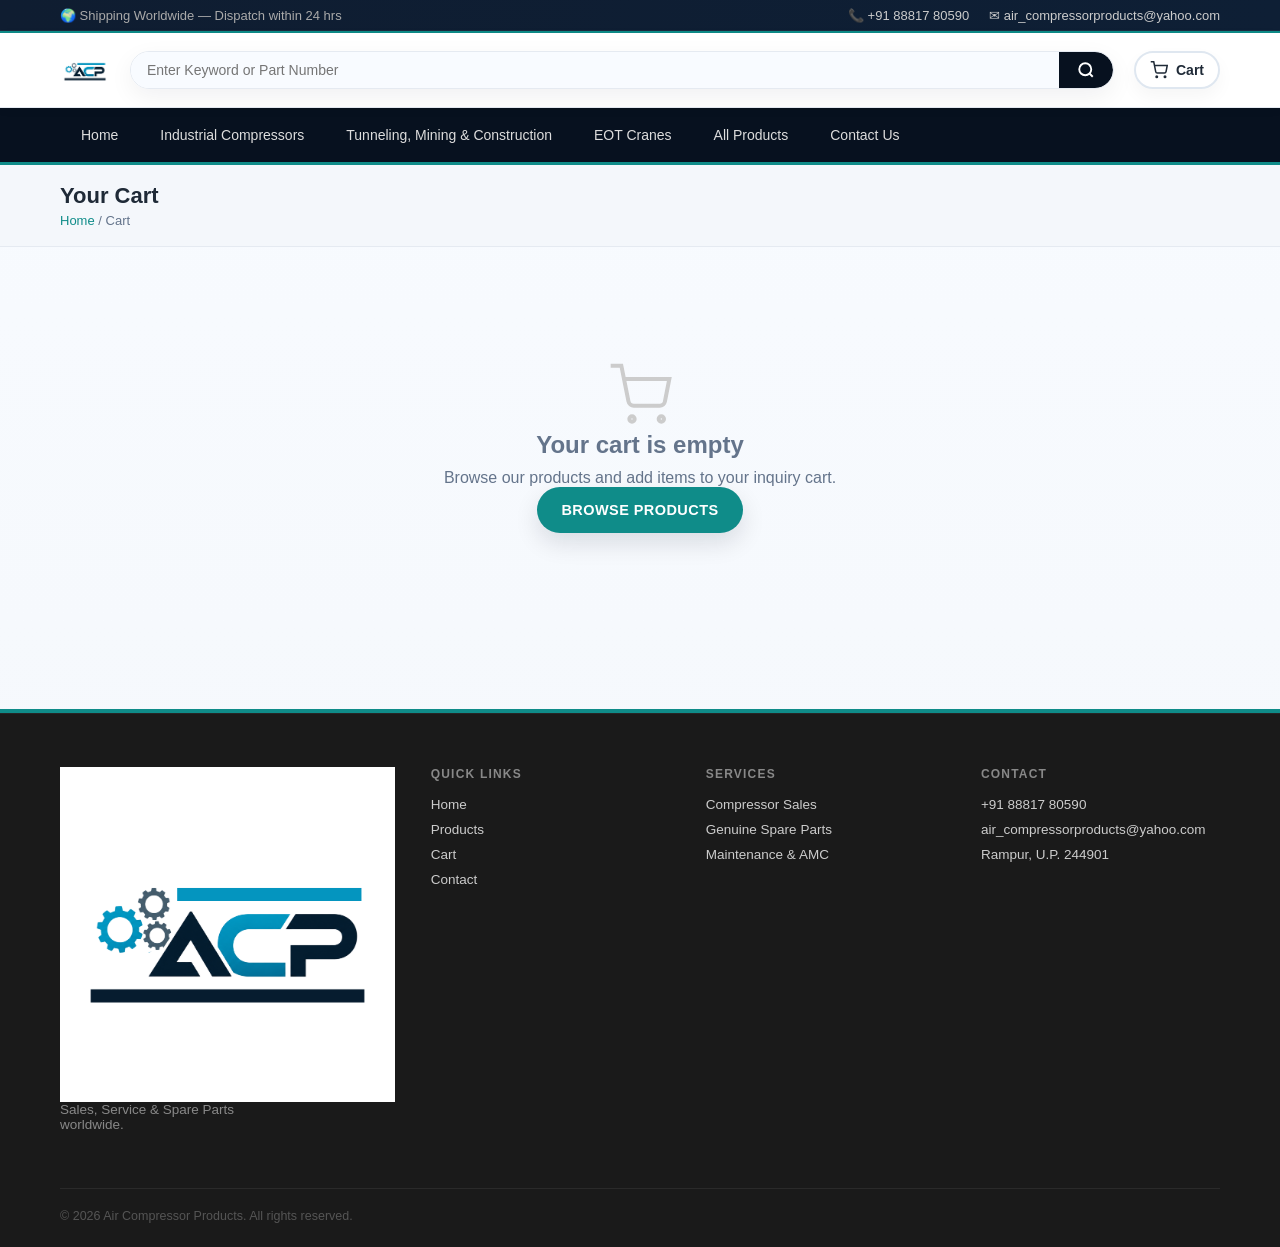
==== commit d91ae59c: "Fix Google Sheets product loading" ====
--- a/cart.html
+++ b/cart.html
@@ -9,7 +9,7 @@
 style-src 'self' https://fonts.googleapis.com; 
 font-src 'self' https://fonts.gstatic.com; 
 img-src 'self' data: https://images.unsplash.com; 
-connect-src 'self'; frame-ancestors 'none';">
+connect-src 'self' https://docs.google.com https://*.googleusercontent.com; frame-ancestors 'none';">
 <meta http-equiv="X-Frame-Options" content="DENY">
 <meta http-equiv="X-Content-Type-Options" content="nosniff">
 <title>Cart — A.C.P Air Compressor Products</title>
--- a/style.css
+++ b/style.css
@@ -286,6 +286,9 @@
   border: 1px solid var(--border);
   border-radius: 8px;
   overflow: hidden;
+  display: flex;
+  flex-direction: column;
+  height: 100%;
   transition: box-shadow 0.18s, transform 0.18s;
 }
 .product-card:hover {
@@ -295,6 +298,7 @@
 .product-img {
   background: var(--bg);
   height: 180px;
+  flex-shrink: 0;
   display: flex;
   flex-direction: column;
   align-items: center;
@@ -447,7 +451,7 @@
 .filter-option input[type=checkbox] { accent-color: var(--teal); width: 15px; height: 15px; cursor: pointer; }
 .filter-option:hover { color: var(--teal); }
 
-.products-main {}
+
 .products-toolbar {
   display: flex;
   align-items: center;
@@ -617,7 +621,7 @@
   gap: 36px;
   margin-bottom: 40px;
 }
-.foot-about {}
+
 .foot-logo { font-size: 22px; font-weight: 800; color: white; margin-bottom: 12px; }
 .foot-logo span { color: var(--teal-light); }
 .foot-tagline { font-size: 13.5px; color: #888; margin-bottom: 16px; max-width: 240px; }
@@ -944,27 +948,22 @@
 .hero-wb-img-wrap {
   position: relative;
   height: 340px;
-  overflow: hidden;
-  background: #f7f7f7;
+  background: white;
   display: flex;
   align-items: flex-end;
 }
 .hero-gallery {
   width: 100%;
   height: 100%;
-  display: grid;
-  grid-template-rows: 1fr auto;
-  gap: 10px;
-  padding: 12px;
+  display: flex;
+  flex-direction: column;
 }
 .hero-gallery-main {
   width: 100%;
   height: 100%;
   object-fit: cover;
   object-position: center;
-  border-radius: 16px;
-  display: block;
-  box-shadow: 0 10px 25px rgba(7, 17, 31, 0.12);
+  display: block;
 }
 .hero-gallery-thumbs {
   display: grid;
@@ -1117,7 +1116,7 @@
 
 /* ---- REAL LOGO IMAGE ---- */
 .logo-img {
-  height: 48px;
+  height: 50px;
   width: auto;
   display: block;
   object-fit: contain;
@@ -1149,11 +1148,7 @@
   background: #f0f0f0;
 }
 .hero-gallery-thumbs {
-  display: grid;
-  grid-template-columns: repeat(4, 1fr);
-  gap: 6px;
-  height: 72px;
-  flex-shrink: 0;
+  display: none;
 }
 .hero-gallery-thumbs img {
   width: 100%;
@@ -1319,7 +1314,7 @@
    LOGO
    ============================================= */
 .logo-img {
-  height: 48px;
+  height: 50px;
   width: auto;
   display: block;
   object-fit: contain;
@@ -1335,3 +1330,35 @@
   .equip-showcase-grid { grid-template-columns: 1fr 1fr; }
   .equip-showcase-grid img { height: 110px; }
 }
+
+/* ============================================
+   ACP LOADING SPINNER
+   ============================================ */
+#acpSpinner {
+  display: none;
+  position: fixed;
+  inset: 0;
+  background: rgba(255,255,255,0.85);
+  z-index: 9999;
+  align-items: center;
+  justify-content: center;
+  flex-direction: column;
+  gap: 16px;
+}
+.acp-spin-ring {
+  width: 52px;
+  height: 52px;
+  border: 5px solid #e0e0e0;
+  border-top-color: #009D9A;
+  border-radius: 50%;
+  animation: acpSpin 0.8s linear infinite;
+}
+@keyframes acpSpin {
+  to { transform: rotate(360deg); }
+}
+.acp-spin-text {
+  font-family: 'IBM Plex Sans', sans-serif;
+  font-size: 14px;
+  color: #666;
+  font-weight: 600;
+}
